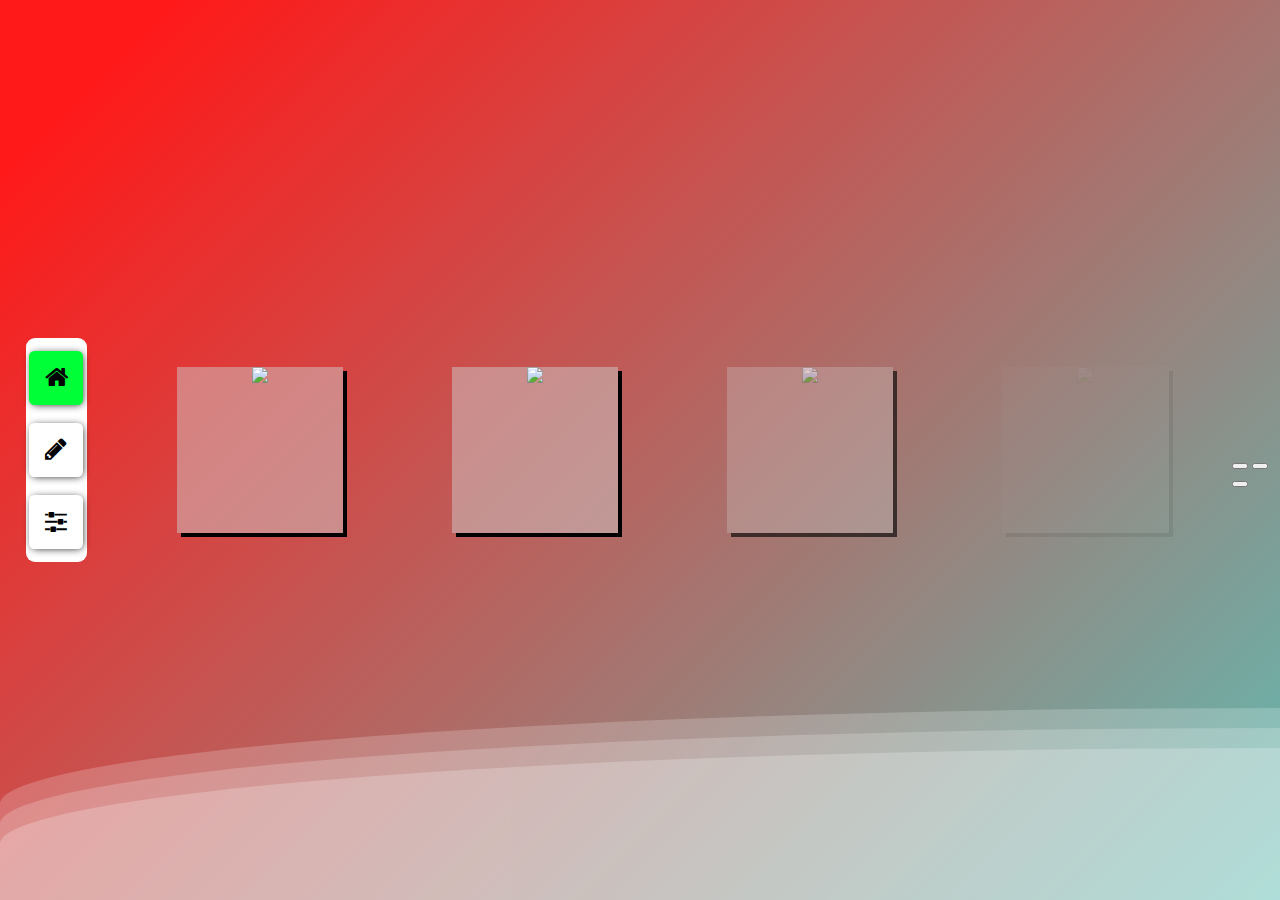
==== home.html @ 5426628b "Merge branch 'master' of https://github.com/Kreo141/Group1-302-JS" ====
<!DOCTYPE html>
<html lang="en">
<head>
    <meta charset="UTF-8">
    <meta name="viewport" content="width=device-width, initial-scale=1.0">
    <title>Quiz App</title>

    <!--ICONS-->
    <link rel="stylesheet" href="Resources/font-awesome-4.7.0/css/font-awesome.min.css">

    <!--jQuery-->
    <script src="https://code.jquery.com/jquery-3.6.0.min.js"></script>

    <!--STYLES-->
    <link rel="stylesheet" href="styles/home.css">
    <link rel="stylesheet" href="styles/home-background.css">

    <!--SCRIPTS-->


</head>
<body id="HEHE">

                            <div>
                                <div class="wave"></div>
                                <div class="wave"></div>
                                <div class="wave"></div>
                            </div>

    <div id="everything">
        
        <div id="nav">
            <button id="homeBtn" class="navButton" onmouseenter="glow(this)" onmouseleave="reset(this)">
                <div id="navIcon" class="fa fa-home" aria-hidden="true"></div>
            </button>
            <button id="customizeBtn" class="navButton" onmouseenter="glow(this)" onmouseleave="reset(this)">
                <div id="navIcon" class="fa fa-pencil" aria-hidden="true"></div>
            </button>
            <button id="settingsBtn" class="navButton" onmouseenter="glow(this)" onmouseleave="reset(this)">
                <div id="navIcon" class="fa fa-sliders" aria-hidden="true"></div>
            </button>
        </div>

        <div id="categoryContainer">

            <div id="container1" class="Container">
                <div id="imageContainer">
                    <img src="https://img.freepik.com/free-vector/hand-drawn-science-education-background_23-2148499325.jpg"  onmouseenter="expand(this)" onmouseleave="shorten(this)"></img>
                </div>
            </div>

            <div id="container2" class="Container">
                <div id="imageContainer">
                    <img src="https://blog.udemy.com/wp-content/uploads/2014/05/bigstock-History-56161577.jpg"  onmouseenter="expand(this)" onmouseleave="shorten(this)">
                </div>
            </div>

            <div id="container3" class="Container">
                <div id="imageContainer">
                    <img src="https://th.bing.com/th/id/OIP.g9UHblwHf4VFKhoT4c2UYAHaHa?rs=1&pid=ImgDetMain"  onmouseenter="expand(this)" onmouseleave="shorten(this)">
                </div>
            </div>

            <div id="container4" class="Container">
                <div id="imageContainer">
                    <img src="https://educationadvizer.com/wp-content/uploads/2023/05/learn-english-768x593.jpg"  onmouseenter="expand(this)" onmouseleave="shorten(this)">
                </div>
            </div>

            <div id="container5" class="Container">
                <div id="imageContainer">
                    <img src="https://image.shutterstock.com/image-vector/information-technology-word-cloud-tag-600w-501677983.jpg"  onmouseenter="expand(this)" onmouseleave="shorten(this)">
                </div>
            </div>

            <div id="container6" class="Container">
                <div id="imageContainer">
                    <img src="https://th.bing.com/th/id/OIP.mH31yrEzqgC2vDctscxNuQHaHa?rs=1&pid=ImgDetMain"  onmouseenter="expand(this)" onmouseleave="shorten(this)">
                </div>
            </div>

        </div>

        <div id="subjectContainer">
             <div id="Lev2">
                 <div id="Lev2Context">
                     <img>
                     <h1></h1>
                 </div>
                 <div id="subjectButtons">
                     <button></button>
                     <button></button>
                     <button></button>
                 </div>
             </div>
        </div>

    </div>


    <!--BACKGROUND MUSIC-->
    <audio id="bg-music" autoplay loop>
        <source src="Resources/audio/AdhesiveWombat - Night Shade.mp3" type="audio/mpeg">
        Your browser does not support the audio element.
    </audio> 

   

</body>
<script src="scripts/startUp.js"></script>
<script src="scripts/backgroundMusic.js"></script>
<script src="scripts/index-hoverEffects.js"></script>
<script src="scripts/navigationFunc.js"></script>
</html>
---- styles/home.css ----
body{
    margin: 0;
    overflow: auto;

}


a, p, h1{
    color: white;
    font-family: 'Franklin Gothic Medium', 'Arial Narrow', Arial, sans-serif;
}



#everything{
    display: flex;
    align-items: center;
    height: 100vh;
}

#nav {
    background-color: #ffffff;
    width: 2%;   
    height: fit-content;   
    margin-left: 2%;
    margin-right: 2%;
    display: flex;
    flex-direction: column; 
    align-items: center; 
    justify-content: center;
    padding: 2vh;
    padding-top: 1%;
    padding-bottom: 1%;
    border-radius: 1vh;
    gap: 2vh;
}

.navButton {
    border: 0;
    border-radius: 10%;
    background-color: #ffffff;
    box-shadow: 1px 1px 8px -2px;
    height: 6vh;
    width: 6vh;
    display: flex;
    align-items: center;
    justify-content: center;
    animation: ease 0.5s;
    transition: box-shadow 0.3s ease;
    transition: background-color 0.3s ease;
}

#navIcon{
    font-size: 2.8vh;
}


/* Category Cards */

#categoryContainer {
    width: 100%; 
    height: 90%;
    display: flex;
    flex-wrap: wrap; 
    gap: 10%;
    justify-content: center;
    align-items: center; 
    padding: 1rem;
    border-radius: 3vh 0 0 3vh;
}

.Container {
    width: fit-content;
    height: fit-content;
    display: flex;
    flex-direction: column;
    align-items: center;
    justify-content: center;
    overflow: hidden;
    box-shadow: 4px 4px ;
    display: none;
    transition: left 0.3 ease;
}


#imageContainer{
    background-color: #cfcfcf7a;
    width: 13vw;
    height: 13vw;
    display: flex;
    align-items: center;
    justify-content: center;    
    transition: all 0.3s ease; 
}

img{
    overflow: hidden;
    height: 100%;
    object-fit: cover;
}

#title{
    background-color: rgb(0, 143, 143);
    display: flex;
    align-items: center;
    justify-content: center;
    width: 100%;
    height: 100%;
}

#imageContainer p{
    color: rgb(46, 46, 46);
    font-size: 1.2vw;
}
---- styles/home-background.css ----
body{
    background-image: linear-gradient(315deg, rgb(155, 0, 144) 3%, rgba(60,132,206,1) 38%, rgba(48,238,226,1) 68%, rgba(255,25,25,1) 98%);
    animation: gradient 15s ease infinite;
    background-size: 400% 400%;
    background-attachment: fixed;
}

#HEHE{
    margin: 0;
    padding: 0;
    overflow: hidden;
    background-size: 400% 400%;
    animation: gradient 15s ease infinite;
}

/*WAVE WAVE*/

@keyframes gradient {
    0% {
        background-position: 0% 0%;
    }
    50% {
        background-position: 100% 100%;
    }
    100% {
        background-position: 0% 0%;
    }
}

.wave {
    background: rgb(255 255 255 / 25%);
    border-radius: 1000% 1000% 0 0;
    position: fixed;
    width: 200%;
    height: 12em;
    animation: wave 10s -3s linear infinite;
    transform: translate3d(0, 0, 0);
    opacity: 0.8;
    bottom: 0;
    left: 0;
    z-index: -1;
}

.wave:nth-of-type(2) {
    bottom: -1.25em;
    animation: wave 18s linear reverse infinite;
    opacity: 0.8;
}

.wave:nth-of-type(3) {
    bottom: -2.5em;
    animation: wave 20s -1s reverse infinite;
    opacity: 0.9;
}

@keyframes wave {
    2% {
        transform: translateX(1);
    }

    25% {
        transform: translateX(-25%);
    }

    50% {
        transform: translateX(-50%);
    }

    75% {
        transform: translateX(-25%);
    }

    100% {
        transform: translateX(1);
    }
}
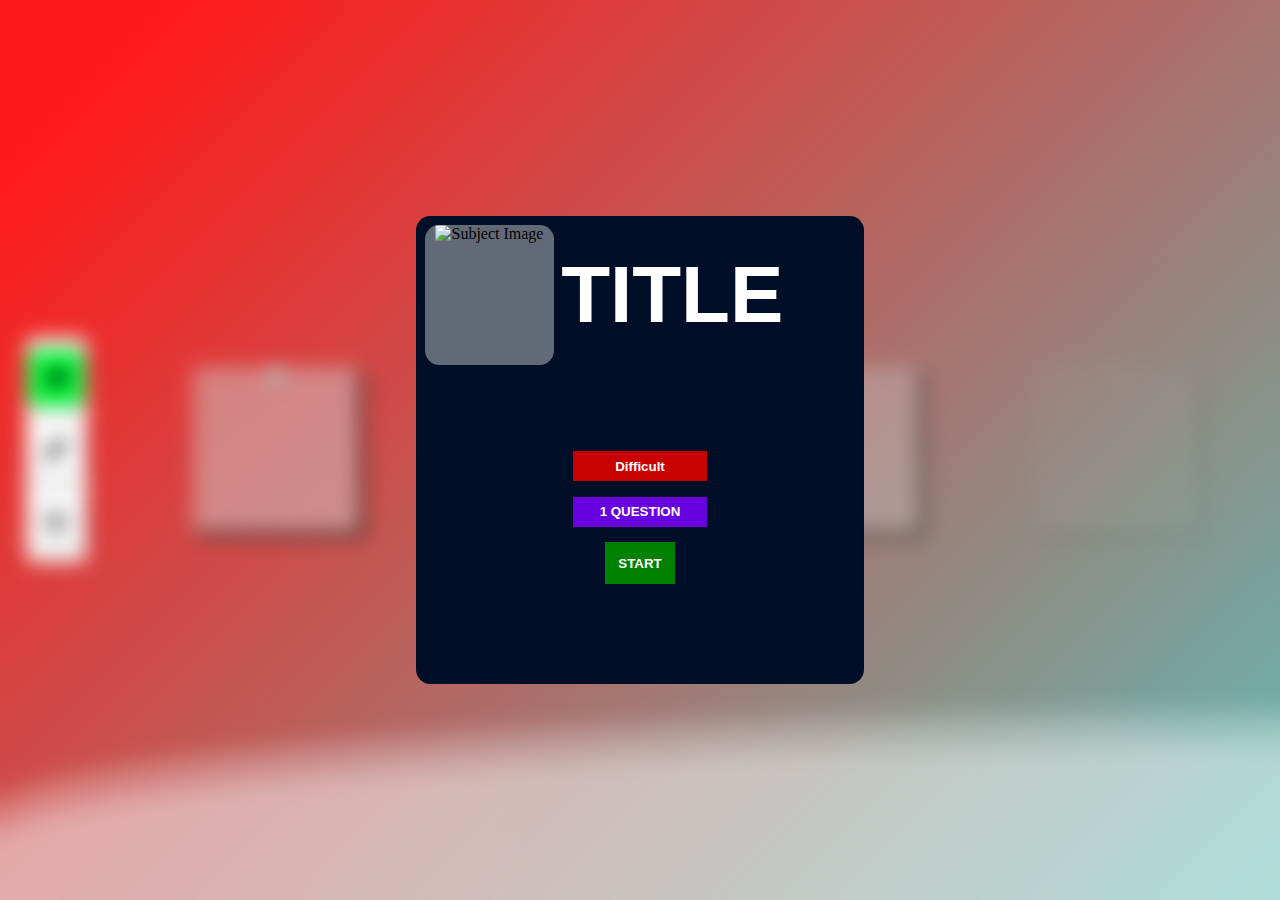
==== commit 804daf3e: "Refine Zane's Work" ====
--- a/home.html
+++ b/home.html
@@ -81,18 +81,20 @@
 
         </div>
 
-        <div id="subjectContainer">
-             <div id="Lev2">
-                 <div id="Lev2Context">
-                     <img>
-                     <h1></h1>
-                 </div>
-                 <div id="subjectButtons">
-                     <button></button>
-                     <button></button>
-                     <button></button>
-                 </div>
-             </div>
+        <div id="Lev2Container">
+            <div id="Lev2">
+                <div id="subjectContext">
+                    <div id="contextImageContainer">
+                        <img id="subjectImg" src="https://img.freepik.com/free-vector/hand-drawn-science-education-background_23-2148499325.jpg" alt="Subject Image">
+                    </div>
+                    <h1 id="subjectTitle">TITLE</h1>
+                </div>
+                <div id="contextButtons">
+                    <button id="difficulty" value="difficult">Difficult</button>
+                    <button id="questionCount" value="1">1 QUESTION</button>
+                    <button id="start">START</button>
+                </div>
+            </div>
         </div>
 
     </div>
@@ -103,9 +105,6 @@
         <source src="Resources/audio/AdhesiveWombat - Night Shade.mp3" type="audio/mpeg">
         Your browser does not support the audio element.
     </audio> 
-
-   
-
 </body>
 <script src="scripts/startUp.js"></script>
 <script src="scripts/backgroundMusic.js"></script>
--- a/styles/home.css
+++ b/styles/home.css
@@ -113,4 +113,83 @@
     font-size: 1.2vw;
 }
 
+/* Level Z */
+#Lev2Container{
+    position: absolute;
+    height: 100vh;
+    width: 100vw;
+    bottom: 0;
+    display: flex;
+    align-items: center;
+    justify-content: center;
+    transition: bottom 0.8s ease;
+    backdrop-filter: blur(10px); 
+    -webkit-backdrop-filter: blur(10px); 
+}
 
+#Lev2{
+    height: 52%;
+    width: 35%;
+    background-color: rgb(0, 14, 39);
+    border-radius: 0.9em;
+}
+
+#subjectContext{
+    width: 80%;
+    height: 30%;
+    display: flex;
+    align-items: center;
+    margin: 2% 0 0 2%;
+}
+
+#contextImageContainer {
+    background-color: #cfcfcf7a;
+    height: 100%; 
+    aspect-ratio: 1; 
+    display: flex;
+    align-items: center;
+    justify-content: center;
+    transition: all 0.3s ease;
+    border-radius: 0.9em;
+    overflow: hidden;
+}
+
+#subjectTitle{
+    font-size: 500%;
+    margin: 0 0 0 2%;
+}
+
+#contextButtons{
+    display: flex;
+    flex-direction: column;
+    align-items: center;
+    justify-content: center;
+    height: 65%;
+    margin: 0;
+    gap: 5%;
+}
+
+#difficulty, #questionCount{
+    border: 0;
+    border-radius: 0;
+    width: 30%;
+    height: 10%;
+    font-family: 'Segoe UI', Tahoma, Geneva, Verdana, sans-serif;
+    font-weight: 900;
+    color: white;
+    background-color: rgb(104, 0, 223);
+}
+
+#difficulty{
+    background-color: rgb(201, 0, 0);
+}
+
+#start{
+    border: 0;
+    border-radius: 0;
+    padding: 3%;
+    font-family: 'Segoe UI', Tahoma, Geneva, Verdana, sans-serif;
+    font-weight: 900;
+    color: white;
+    background-color: green;
+}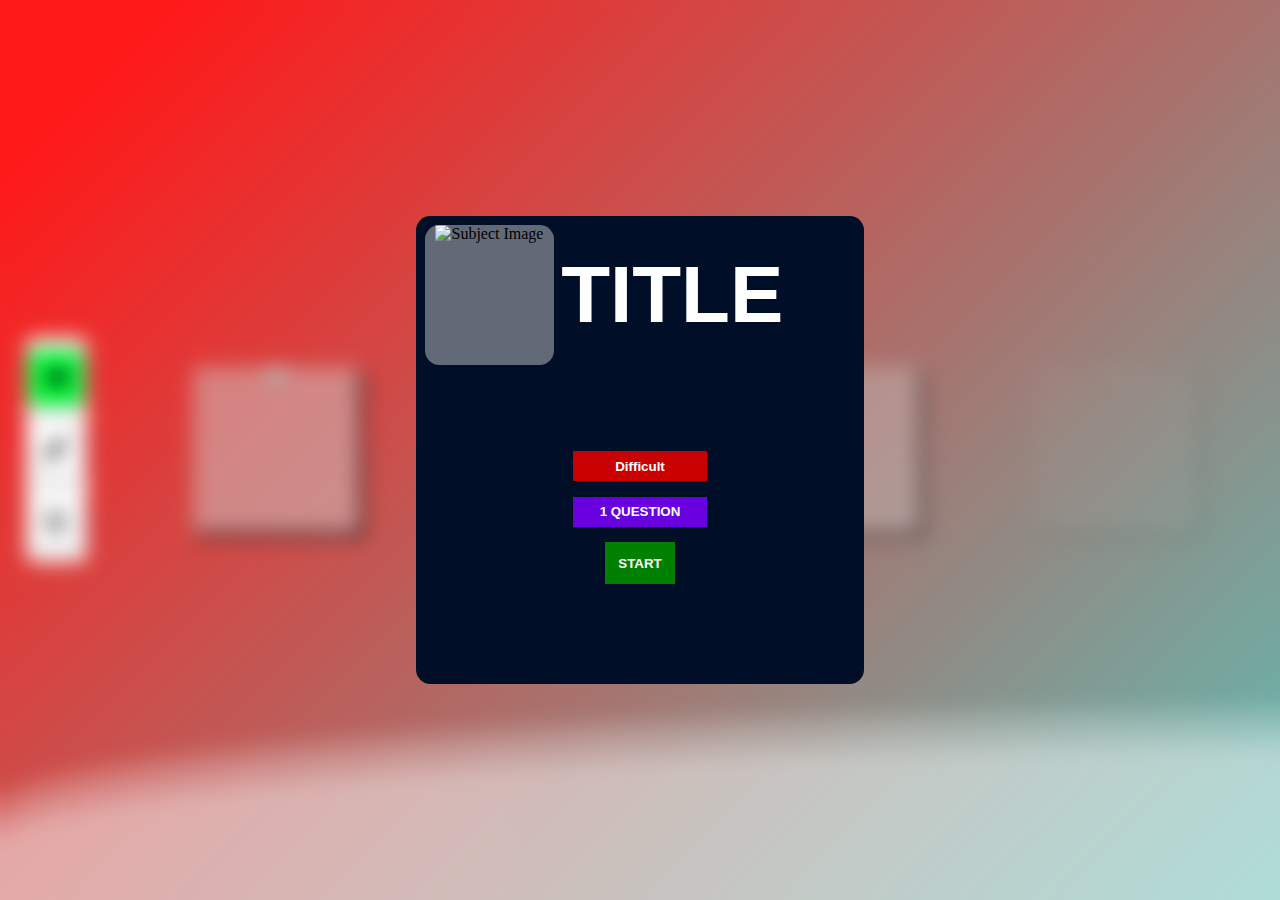
==== commit 1782e225: "sigma" ====
--- a/home.html
+++ b/home.html
@@ -110,4 +110,5 @@
 <script src="scripts/backgroundMusic.js"></script>
 <script src="scripts/index-hoverEffects.js"></script>
 <script src="scripts/navigationFunc.js"></script>
+<script src="scripts/Lev2Func.js"></script>
 </html>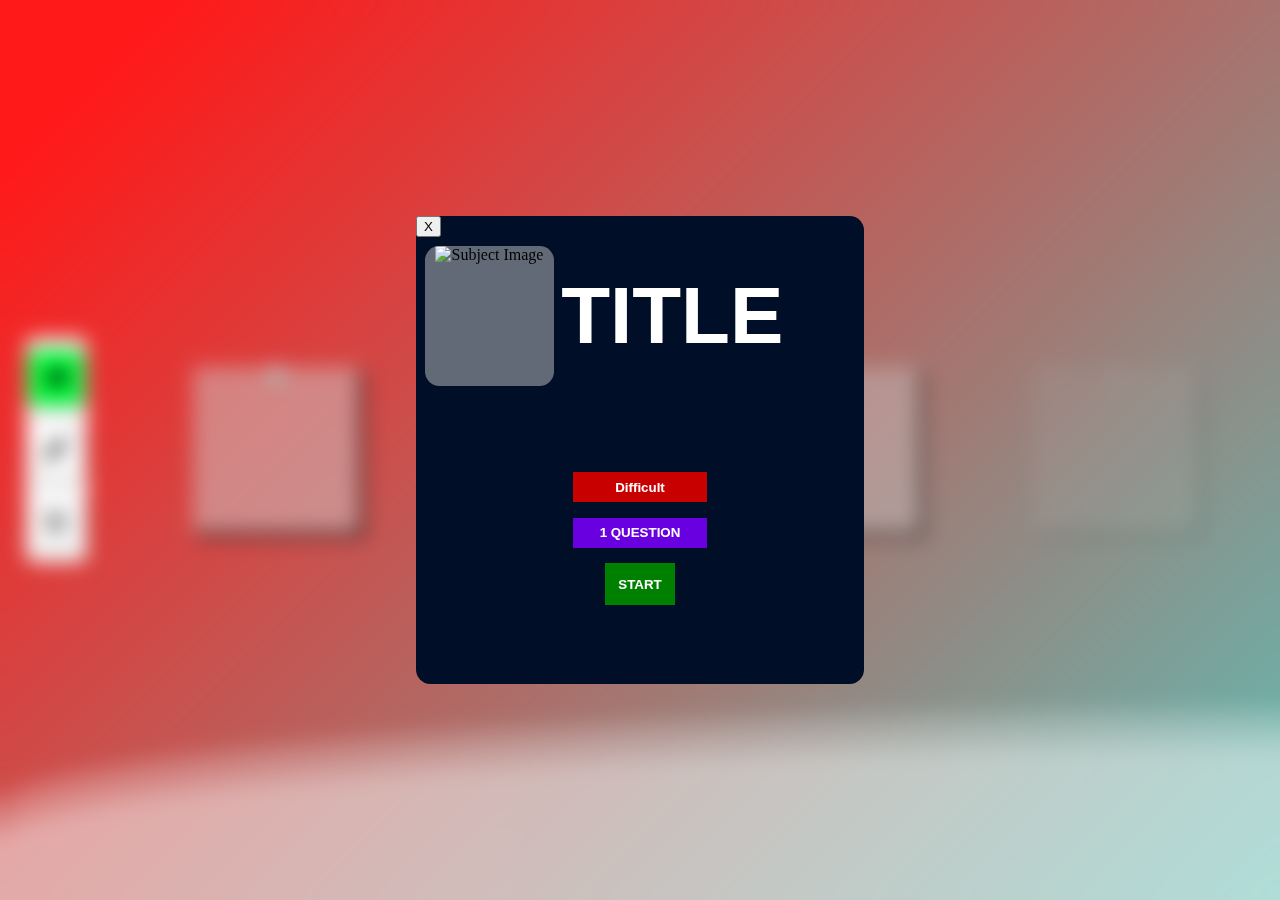
==== commit e546a81f: "Hehe" ====
--- a/home.html
+++ b/home.html
@@ -83,6 +83,7 @@
 
         <div id="Lev2Container">
             <div id="Lev2">
+                <button id="closeLev2">X</button>
                 <div id="subjectContext">
                     <div id="contextImageContainer">
                         <img id="subjectImg" src="https://img.freepik.com/free-vector/hand-drawn-science-education-background_23-2148499325.jpg" alt="Subject Image">
@@ -94,7 +95,7 @@
                     <button id="questionCount" value="1">1 QUESTION</button>
                     <button id="start">START</button>
                 </div>
-            </div>
+            </div>            
         </div>
 
     </div>
@@ -103,8 +104,8 @@
     <!--BACKGROUND MUSIC-->
     <audio id="bg-music" autoplay loop>
         <source src="Resources/audio/AdhesiveWombat - Night Shade.mp3" type="audio/mpeg">
-        Your browser does not support the audio element.
-    </audio> 
+        Oppsie Daisy
+    </audio>
 </body>
 <script src="scripts/startUp.js"></script>
 <script src="scripts/backgroundMusic.js"></script>
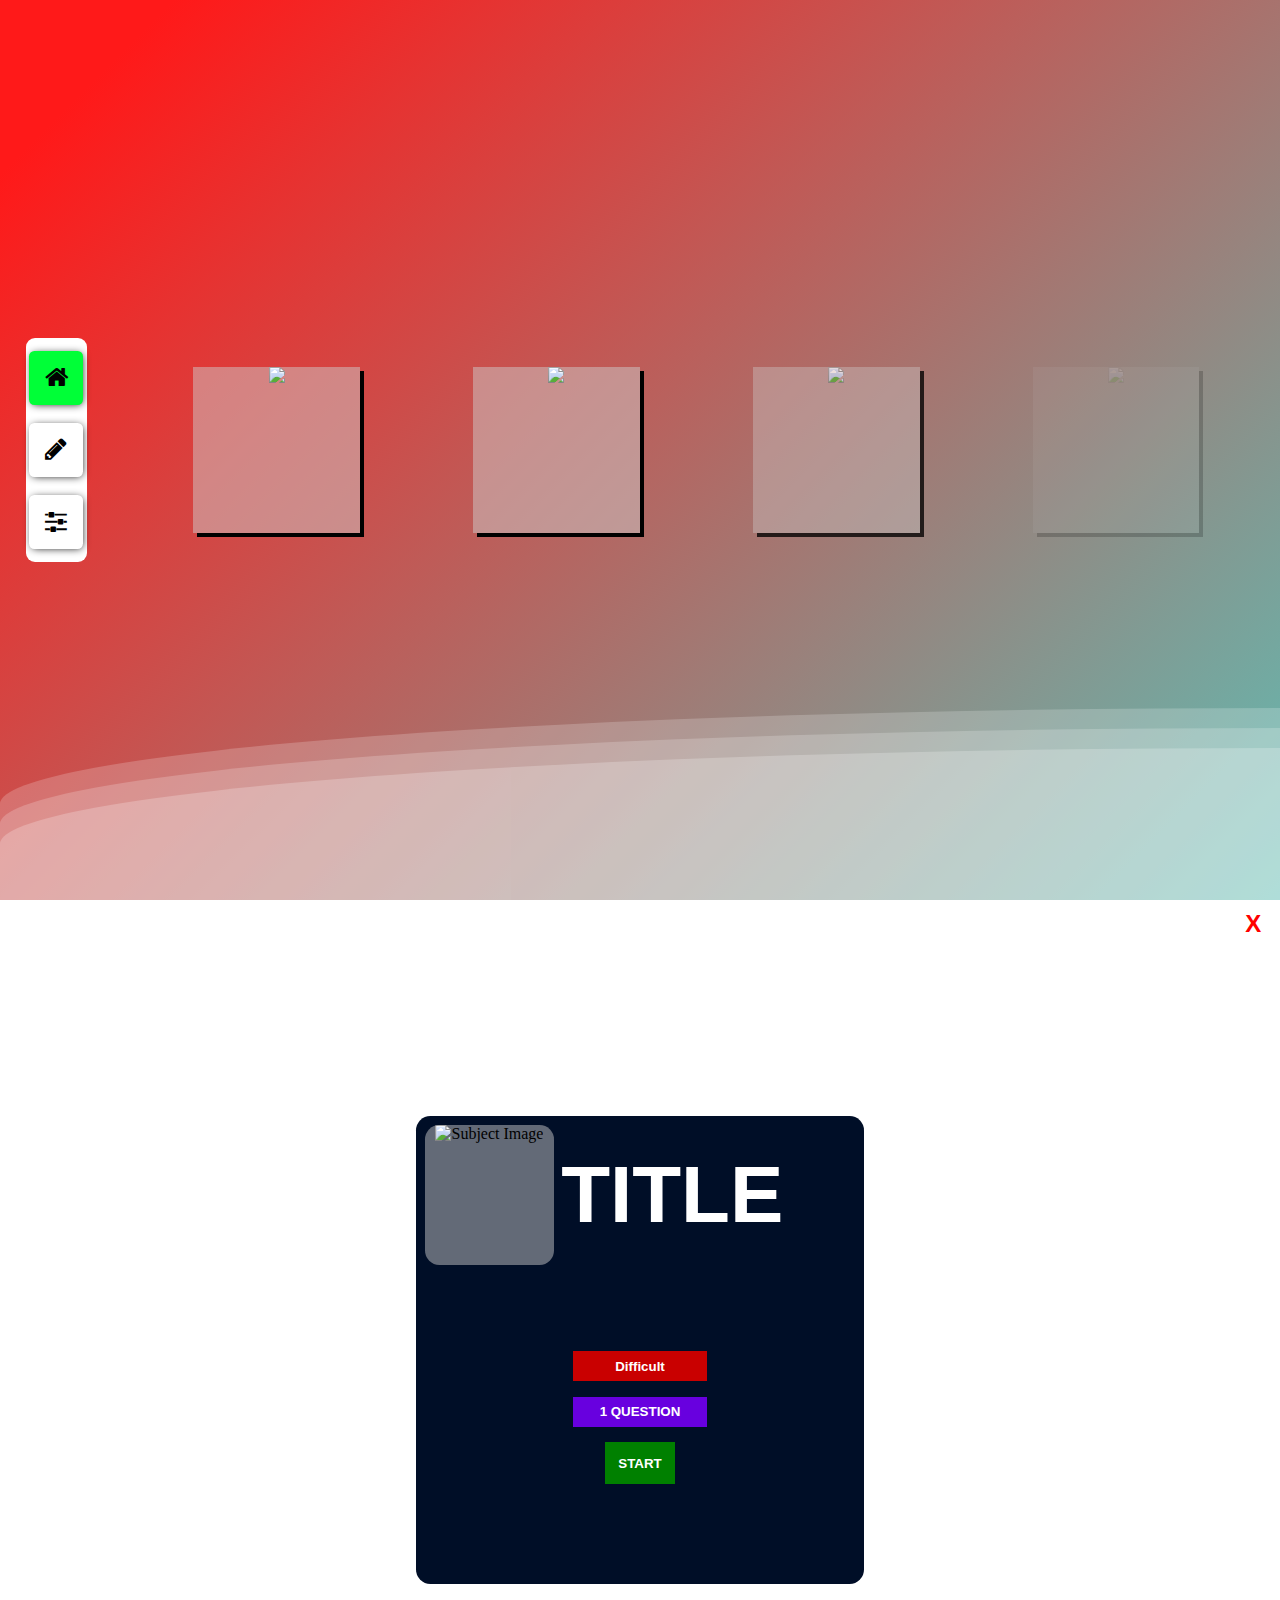
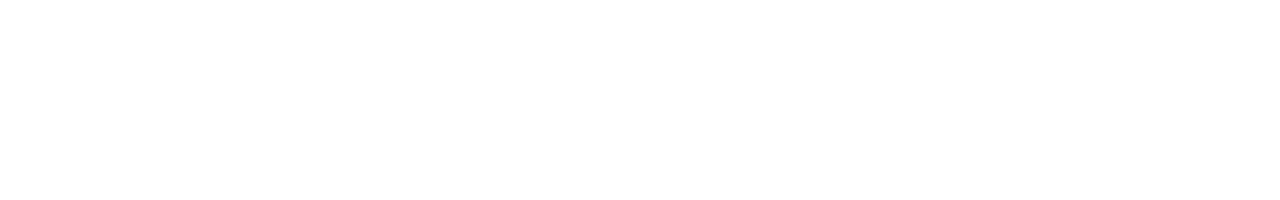
==== commit 5cb61216: "cjay" ====
--- a/home.html
+++ b/home.html
@@ -81,6 +81,8 @@
 
         </div>
 
+        <div id="blur"></div>
+
         <div id="Lev2Container">
             <div id="Lev2">
                 <button id="closeLev2">X</button>
--- a/styles/home.css
+++ b/styles/home.css
@@ -118,14 +118,34 @@
     position: absolute;
     height: 100vh;
     width: 100vw;
-    bottom: 0;
-    display: flex;
-    align-items: center;
-    justify-content: center;
-    transition: bottom 0.8s ease;
-    backdrop-filter: blur(10px); 
-    -webkit-backdrop-filter: blur(10px); 
-}
+    bottom: -100%;
+    display: flex;
+    align-items: center;
+    justify-content: center;
+    transition: bottom 0.8s ease; 
+}
+
+#blur{
+    display: none;
+    position: absolute;
+    height: 100vh;
+    width: 100vw;
+    backdrop-filter: blur(0);
+    -webkit-backdrop-filter: blur(0);
+    animation: blurEffect 0.8s ease forwards;
+}
+
+@keyframes blurEffect {
+    from {
+        backdrop-filter: blur(0);
+        -webkit-backdrop-filter: blur(0);
+    }
+    to {
+        backdrop-filter: blur(10px);
+        -webkit-backdrop-filter: blur(10px);
+    }
+}
+
 
 #Lev2{
     height: 52%;
@@ -192,4 +212,29 @@
     font-weight: 900;
     color: white;
     background-color: green;
-}+}
+
+#exit{
+    position: absolute;
+    left: 65%;
+}
+
+#closeLev2 {
+    position: absolute;
+    top: 1%;
+    right: 1%;
+    background-color: white;
+    border: none;
+    color: rgb(255, 0, 0);
+    font-size: 1.5em;
+    font-weight: bold;
+    cursor: pointer;
+    transition: color 0.3s ease;
+    transition: background-color 0.3s ease;
+    border-radius: 3px;
+}
+
+#closeLev2:hover {
+    background-color: red;
+    color: white;
+}
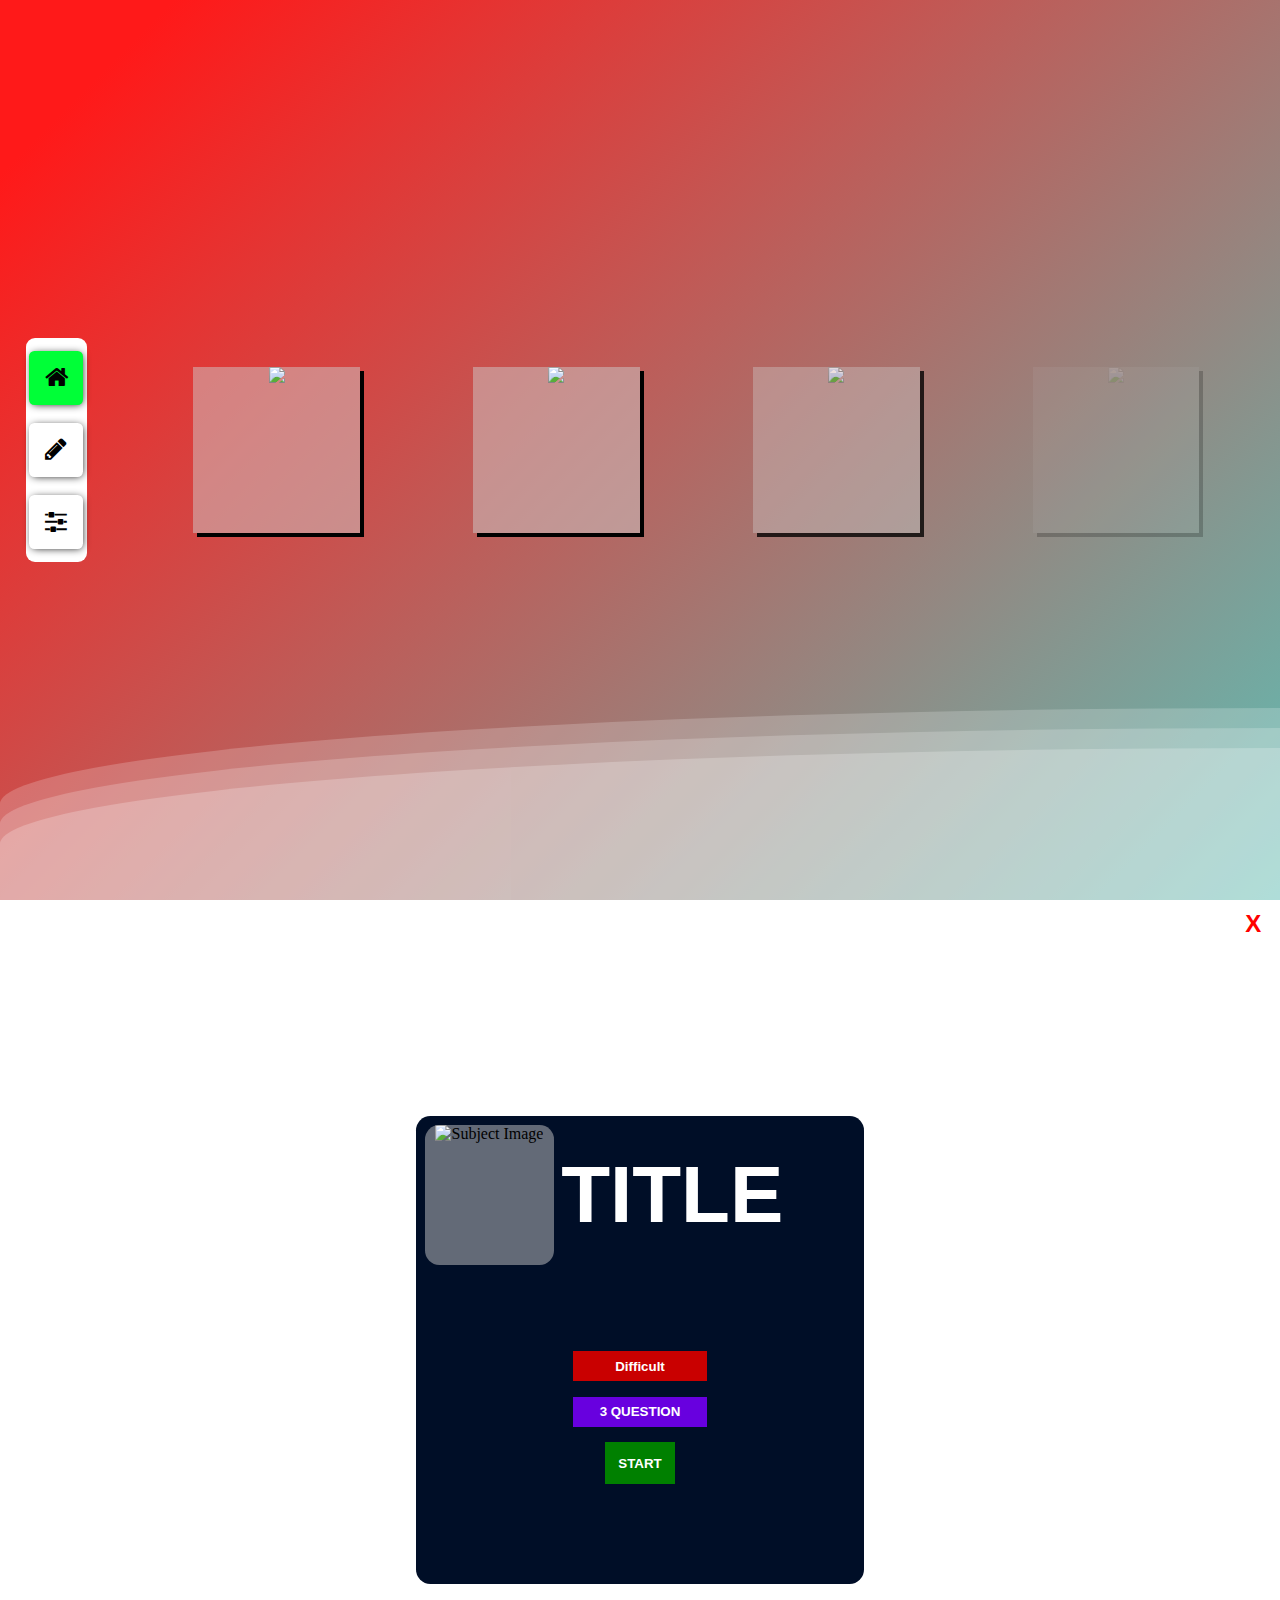
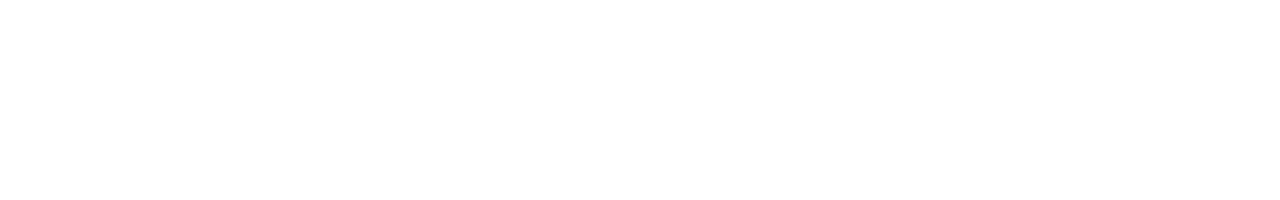
==== commit ecdf9a16: "File management" ====
--- a/home.html
+++ b/home.html
@@ -94,7 +94,7 @@
                 </div>
                 <div id="contextButtons">
                     <button id="difficulty" value="difficult">Difficult</button>
-                    <button id="questionCount" value="1">1 QUESTION</button>
+                    <button id="questionCount" value="3">3 QUESTION</button>
                     <button id="start">START</button>
                 </div>
             </div>            
@@ -109,9 +109,10 @@
         Oppsie Daisy
     </audio>
 </body>
-<script src="scripts/startUp.js"></script>
-<script src="scripts/backgroundMusic.js"></script>
-<script src="scripts/index-hoverEffects.js"></script>
-<script src="scripts/navigationFunc.js"></script>
-<script src="scripts/Lev2Func.js"></script>
+<script src="scripts-home/startUp.js"></script>
+<script src="scripts-home/backgroundMusic.js"></script>
+<script src="scripts-home/index-hoverEffects.js"></script>
+<script src="scripts-home/navigationFunc.js"></script>
+<script src="scripts-home/Lev2Func.js"></script>
+<script src="scripts-home/labuan.js"></script>
 </html>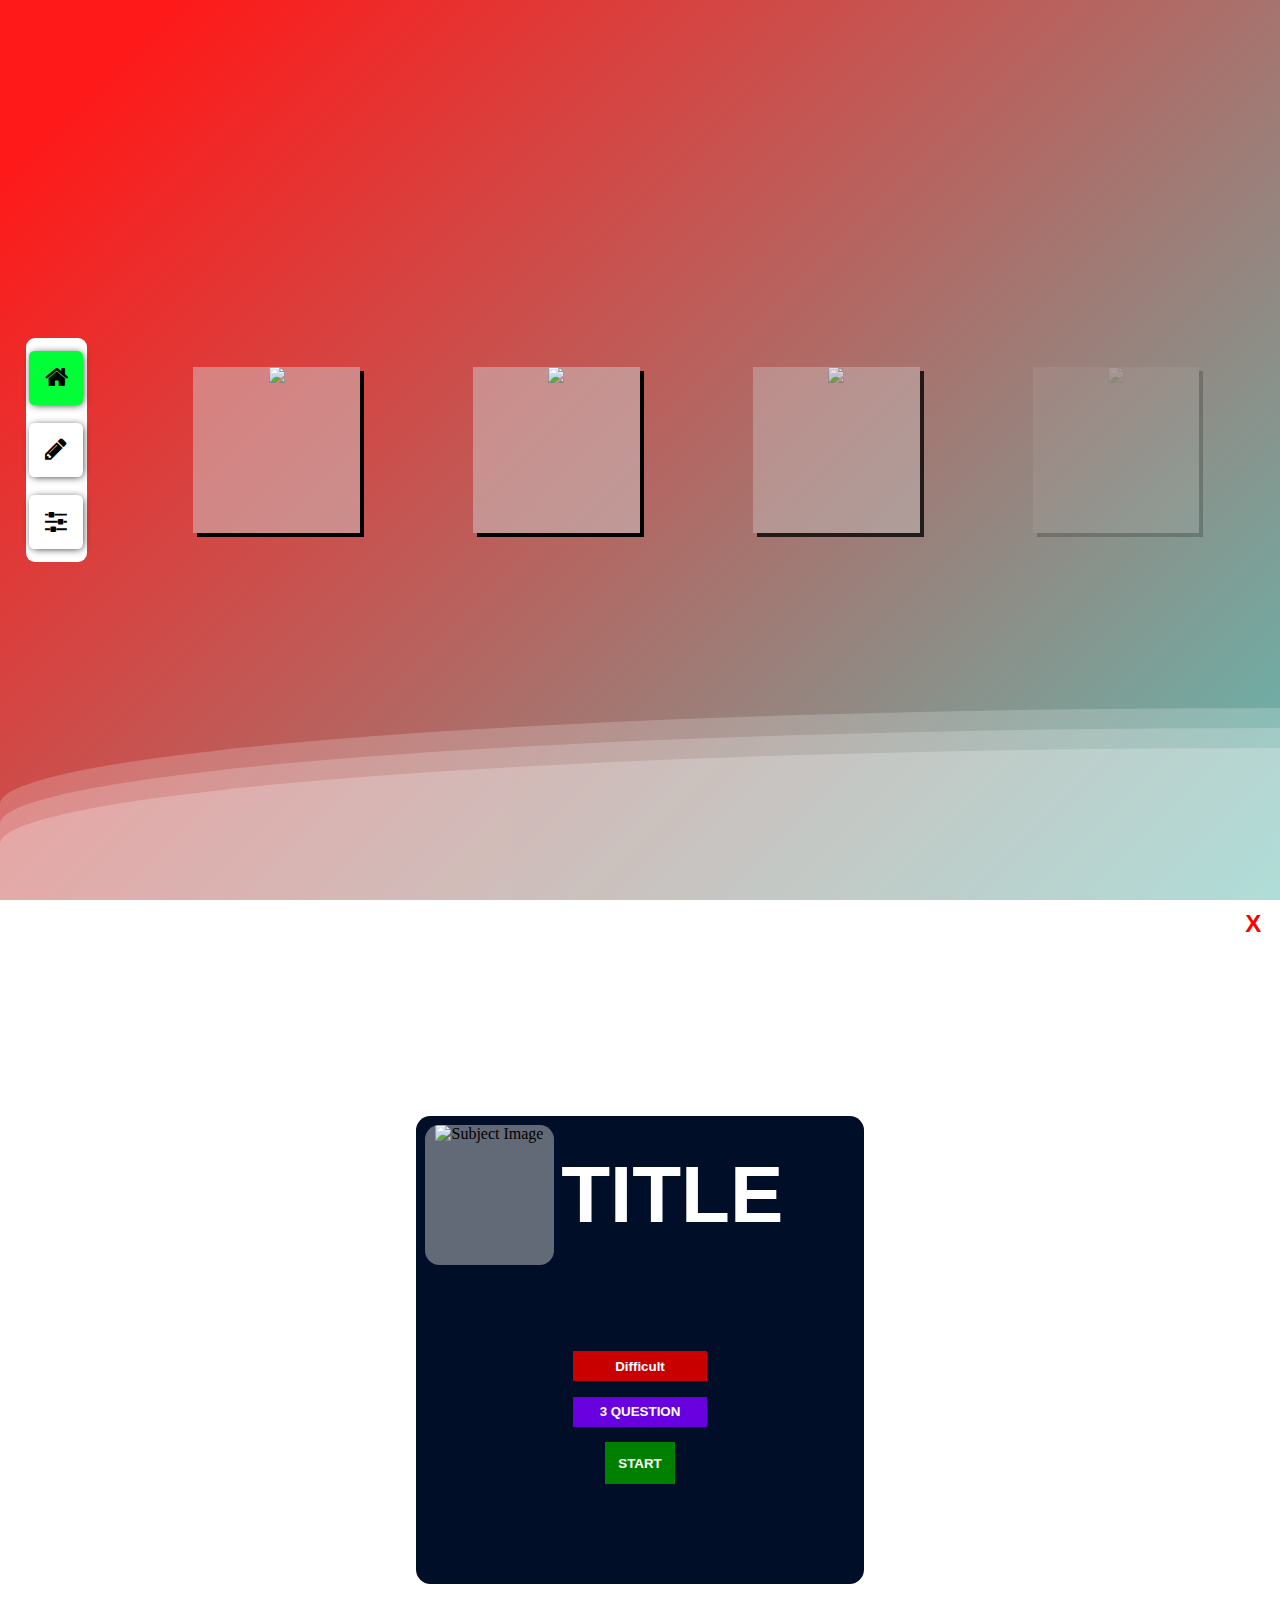
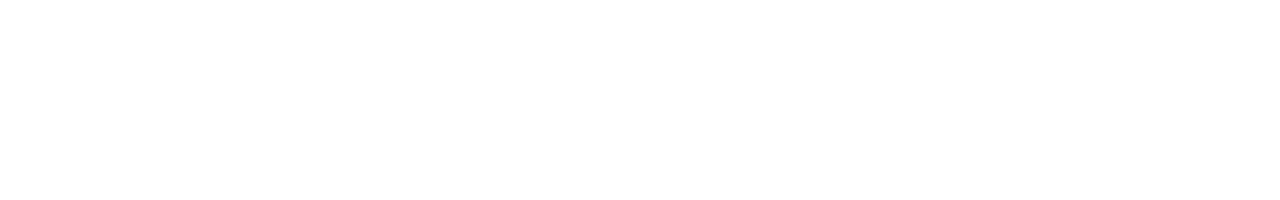
==== commit 3efb308c: "made a question" ====
--- a/home.html
+++ b/home.html
@@ -114,5 +114,5 @@
 <script src="scripts-home/index-hoverEffects.js"></script>
 <script src="scripts-home/navigationFunc.js"></script>
 <script src="scripts-home/Lev2Func.js"></script>
-<script src="scripts-home/labuan.js"></script>
+<script src="scripts-home/passIntent.js"></script>
 </html>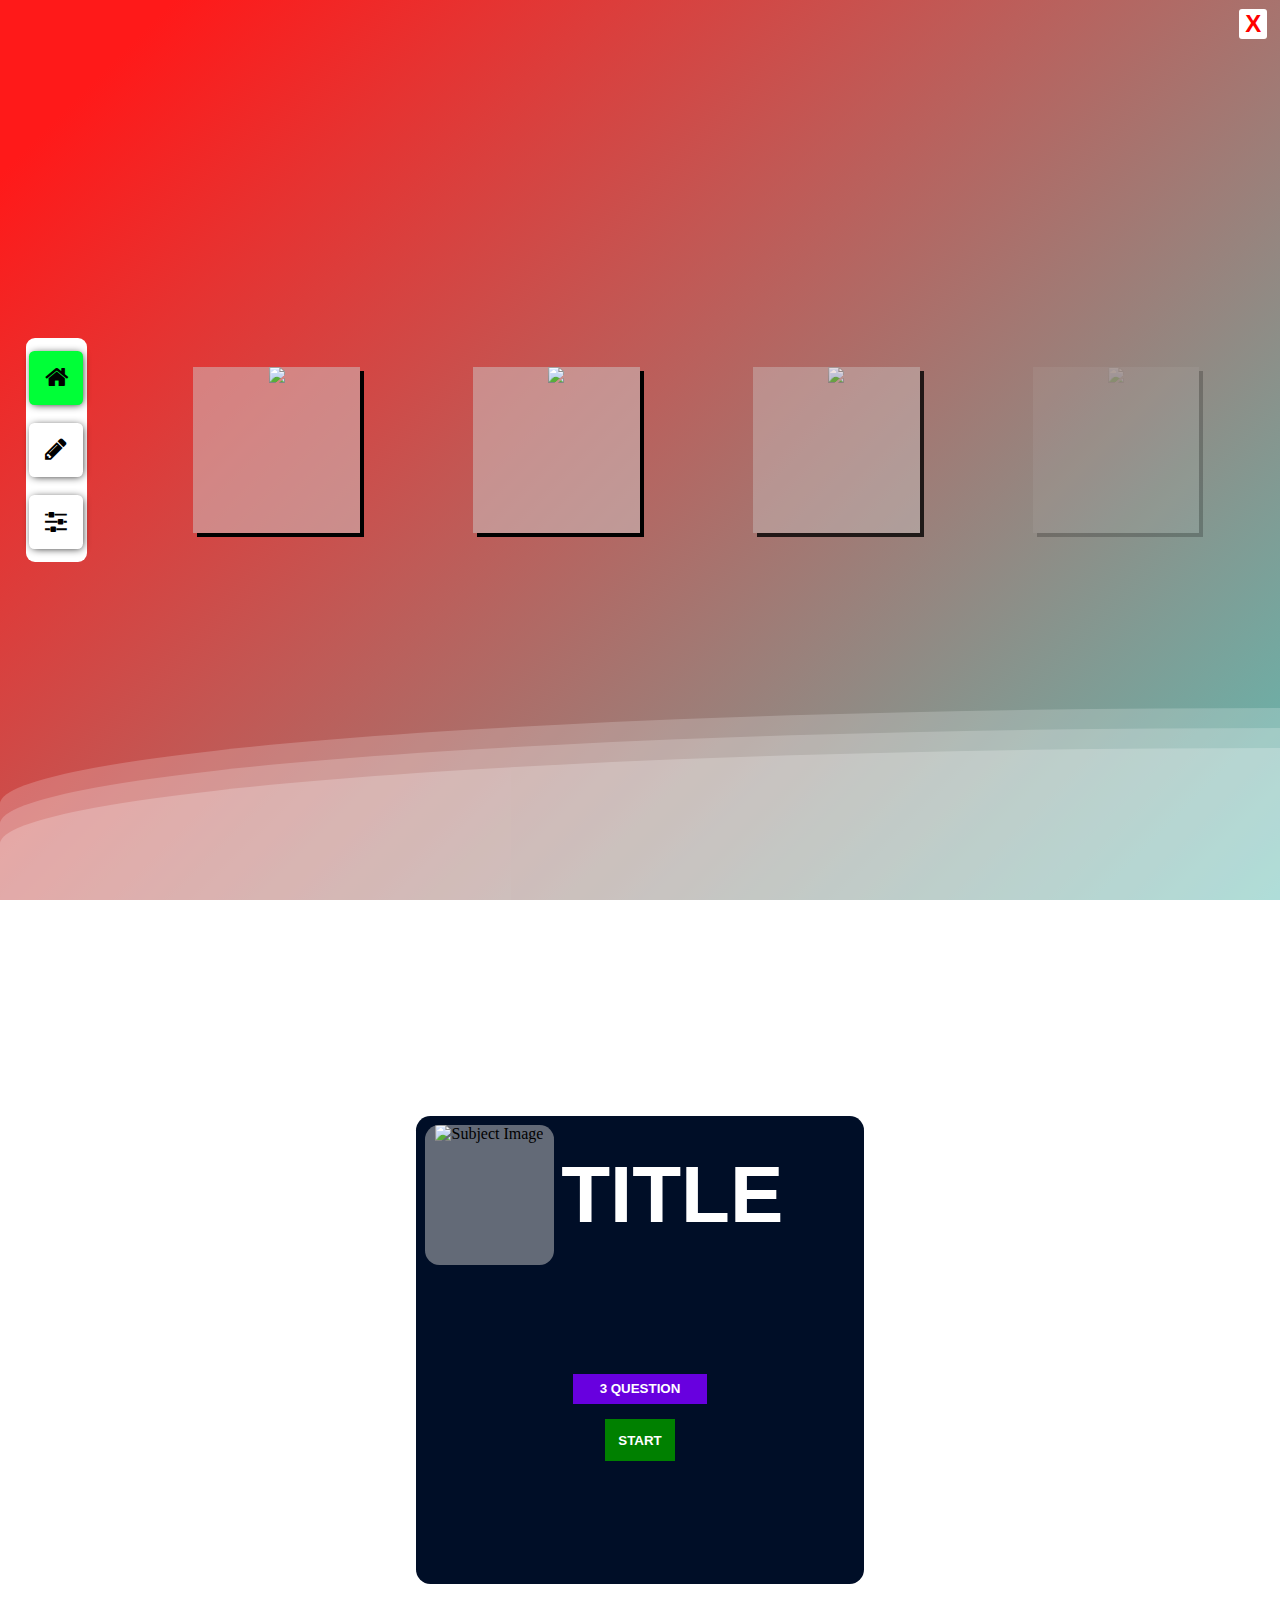
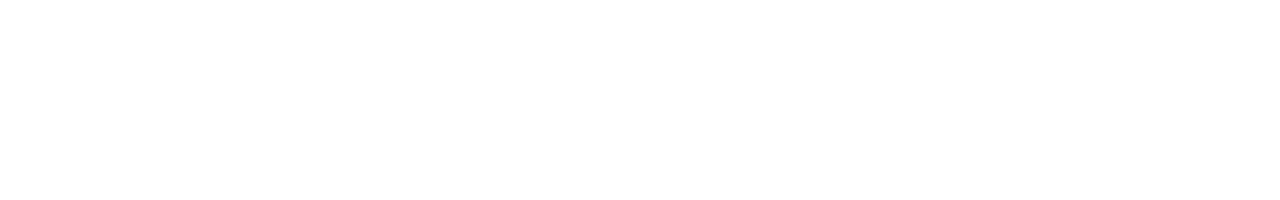
==== commit c4e8ae38: "asdasd" ====
--- a/home.html
+++ b/home.html
@@ -80,12 +80,10 @@
             </div>
 
         </div>
-
         <div id="blur"></div>
 
         <div id="Lev2Container">
             <div id="Lev2">
-                <button id="closeLev2">X</button>
                 <div id="subjectContext">
                     <div id="contextImageContainer">
                         <img id="subjectImg" src="https://img.freepik.com/free-vector/hand-drawn-science-education-background_23-2148499325.jpg" alt="Subject Image">
@@ -93,12 +91,12 @@
                     <h1 id="subjectTitle">TITLE</h1>
                 </div>
                 <div id="contextButtons">
-                    <button id="difficulty" value="difficult">Difficult</button>
                     <button id="questionCount" value="3">3 QUESTION</button>
                     <button id="start">START</button>
                 </div>
             </div>            
         </div>
+        <button id="closeLev2">X</button>
 
     </div>
 
